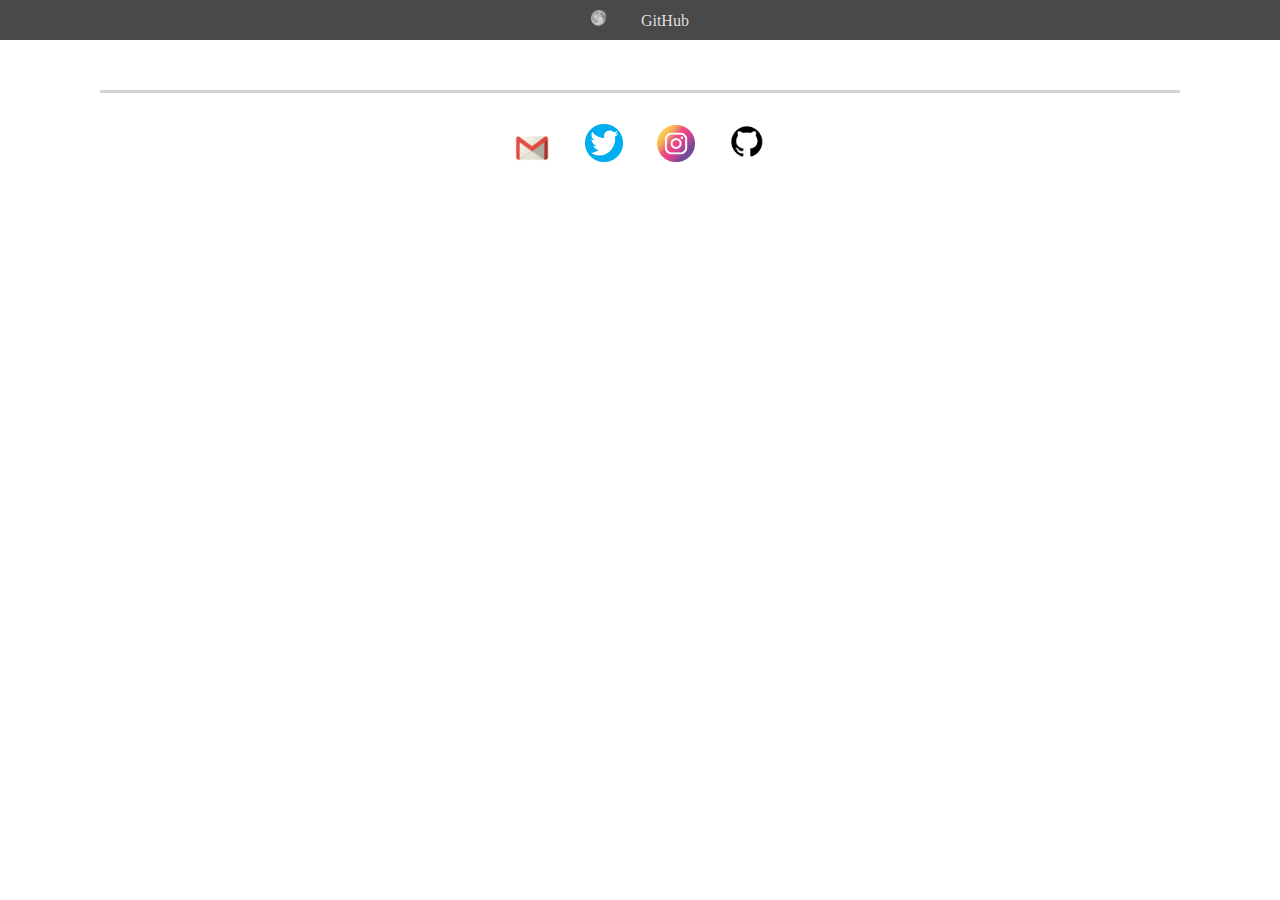
==== index.html @ 1d78ed27 "Added files" ====
<!DOCTYPE html>
<html lang="en">
<head>
    <meta charset="UTF-8">
    <title>E-Portfolio</title>
    <link rel="stylesheet" href="styles.css">
    <link rel="icon" type="image/x-icon" href="/Images/nasa-logo-png-transparent.png">
</head>
<body>
    <ul id = "navbar">
        <li><a id="moonPng" href = "./index.html"><img src = "Images/Moon.png" alt="Moon" ></a></li>
        <li><a href = "https://github.com/buffdelta">GitHub</a></li>
    </ul>
<div class = "content">

</div>
<footer>
    <p></p>
    <a href = "mailto:chrisw.s2001@gmail.com"><img src = "Images/Gmail-Logo.png" alt = "My Email!"></a>
    <a href = "https://twitter.com/Christopherileo"><img src="Images/twitter-logo.png" alt = "My Twitter!"></a>
    <a href = "https://www.instagram.com/chricasso"><img src = "Images/Instagram-Logo.png" alt = "My Instagram!"></a>
    <a href = "https://github.com/buffdelta"><img src = "Images/github_PNG.png" alt = "My GitHub!"></a>
</footer>
<script src = "script.js"></script>
</body>
</html>
---- styles.css ----
body {
    margin: 0;
    font-family: "Times New Roman", Times, serif;
}

.homePageImg {
    position: absolute;
    width: 100%;
}
#moonPng:hover {
    filter: invert(100%);
}
#navbar {
    margin: 0;
    top: 0;
    list-style: none;
    text-align: center;
    background-color: black;
    opacity: 71%;
    padding: 10px 10px;
}

.sticky {
    position: fixed;
    top: 0;
    width: 100%;
}
li {
    display: inline;
}
li a {
    text-decoration: none;
    color: lightgray;
    padding: 15px 15px;
}
li a:hover {
    color: floralwhite;
}

ul img {
    max-width: 1.25%;
}
footer {
    margin: 50px;
    padding-left: 50px;
    padding-right: 50px;
    text-align: center;
}
footer p {
    border-color: lightgray;
    border-top-style: solid;
}

footer img {
    max-width: 3.5%;
    padding: 15px 15px;
}
.sticky + .content {
}
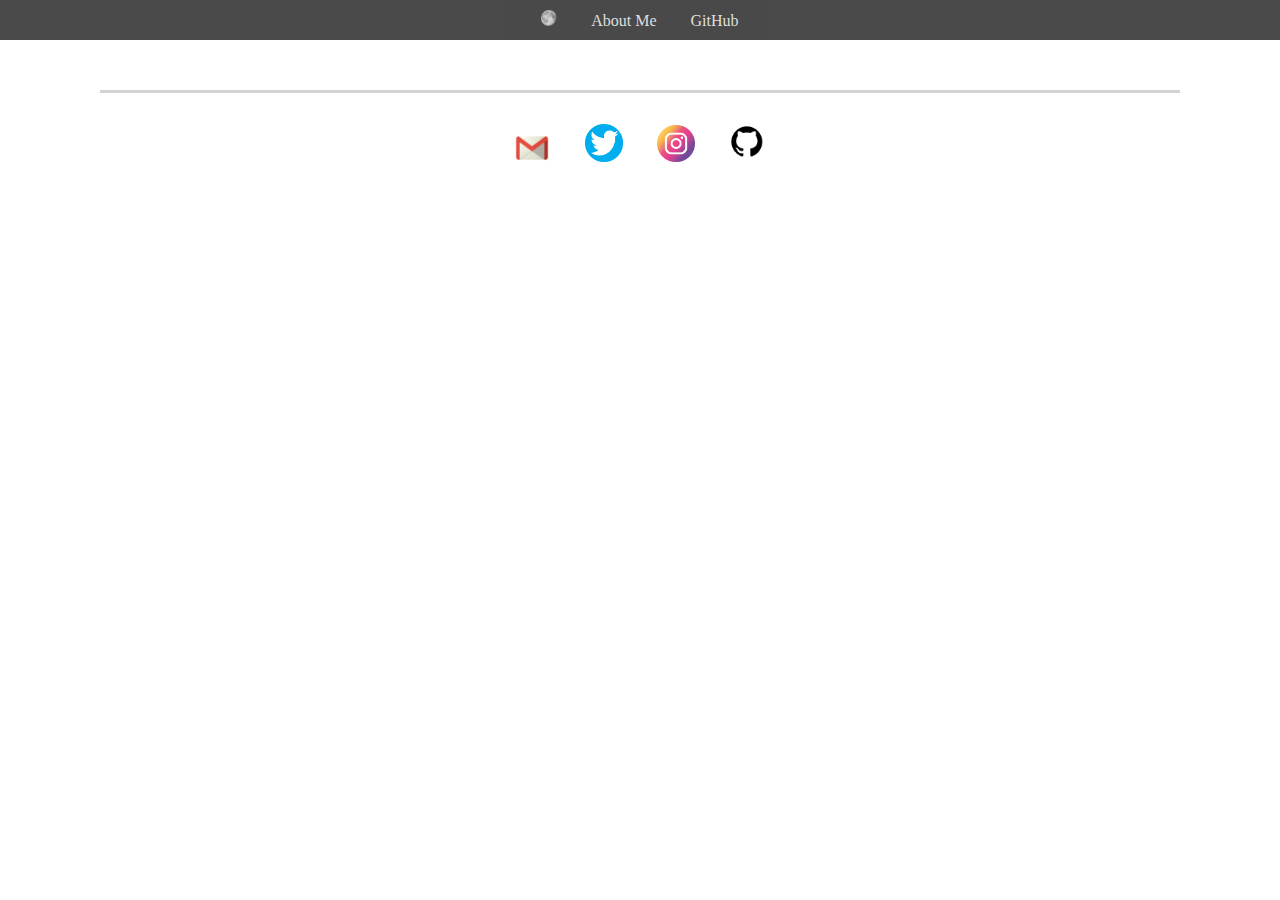
==== commit 3236c3b7: "Added About me file" ====
--- a/index.html
+++ b/index.html
@@ -4,11 +4,12 @@
     <meta charset="UTF-8">
     <title>E-Portfolio</title>
     <link rel="stylesheet" href="styles.css">
-    <link rel="icon" type="image/x-icon" href="/Images/nasa-logo-png-transparent.png">
+    <link rel="icon" type="image/x-icon" href="Images/nasa-logo-png-transparent.png">
 </head>
 <body>
     <ul id = "navbar">
         <li><a id="moonPng" href = "./index.html"><img src = "Images/Moon.png" alt="Moon" ></a></li>
+        <li><a href = "about.html">About Me</a></li>
         <li><a href = "https://github.com/buffdelta">GitHub</a></li>
     </ul>
 <div class = "content">
@@ -23,4 +24,4 @@
 </footer>
 <script src = "script.js"></script>
 </body>
-</html>+</html>
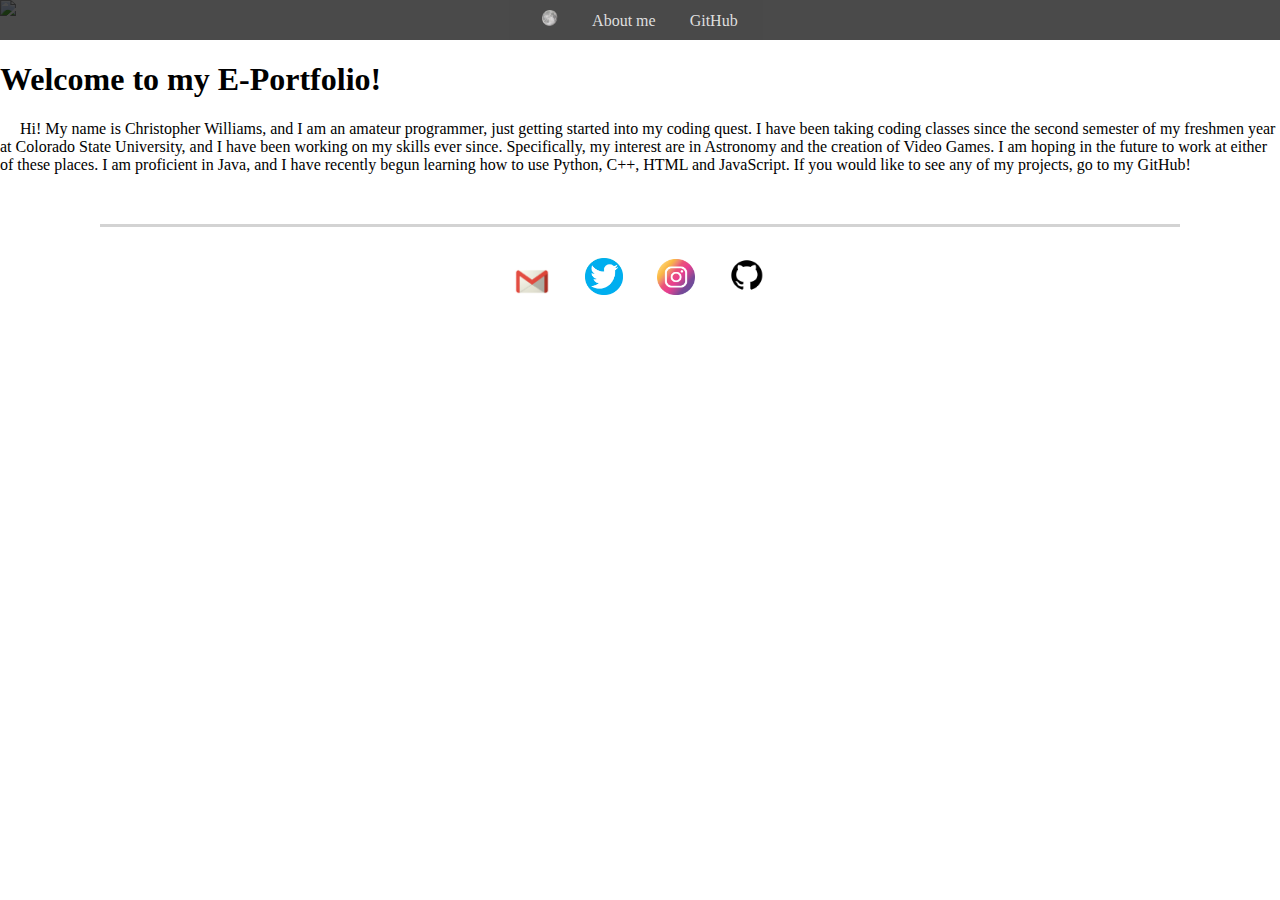
==== commit c0f1f9a7: "Added Text and Image" ====
--- a/index.html
+++ b/index.html
@@ -2,19 +2,27 @@
 <html lang="en">
 <head>
     <meta charset="UTF-8">
-    <title>E-Portfolio</title>
-    <link rel="stylesheet" href="styles.css">
-    <link rel="icon" type="image/x-icon" href="Images/nasa-logo-png-transparent.png">
+        <title>Buff-Delta's E-Portfolio</title>
+            <link rel="stylesheet" href="styles.css">
+                <link rel="icon" type="image/x-icon" href="Images/nasa-logo-png-transparent.png">
 </head>
 <body>
-    <ul id = "navbar">
-        <li><a id="moonPng" href = "./index.html"><img src = "Images/Moon.png" alt="Moon" ></a></li>
-        <li><a href = "about.html">About Me</a></li>
-        <li><a href = "https://github.com/buffdelta">GitHub</a></li>
-    </ul>
-<div class = "content">
-
-</div>
+    <img class = "homePageImg" src = "Images/extraGalacticField.jpg">
+        <ul id = "navbar">
+            <li><a id="moonPng" href = "./index.html"><img src = "Images/Moon.png" alt="Moon" ></a></li>
+            <li><a href = "about.html">About me</a></li>
+            <li><a href = "https://github.com/buffdelta">GitHub</a></li>
+        </ul>
+    <div class = "content">
+        <h1>Welcome to my E-Portfolio!</h1>
+        <p> &emsp; Hi! My name is Christopher Williams, and I am an amateur programmer, just getting started into my
+        coding quest. I have been taking coding classes since the second semester of my freshmen year at Colorado
+        State University, and I have been working on my skills ever since. Specifically, my interest are in Astronomy
+        and the creation of Video Games. I am hoping in the future to work at either of these places. I am proficient
+        in Java, and I have recently begun learning how to use Python, C++, HTML and JavaScript. If you would like to
+        see any of my projects, go to my GitHub!
+        </p>
+    </div>
 <footer>
     <p></p>
     <a href = "mailto:chrisw.s2001@gmail.com"><img src = "Images/Gmail-Logo.png" alt = "My Email!"></a>
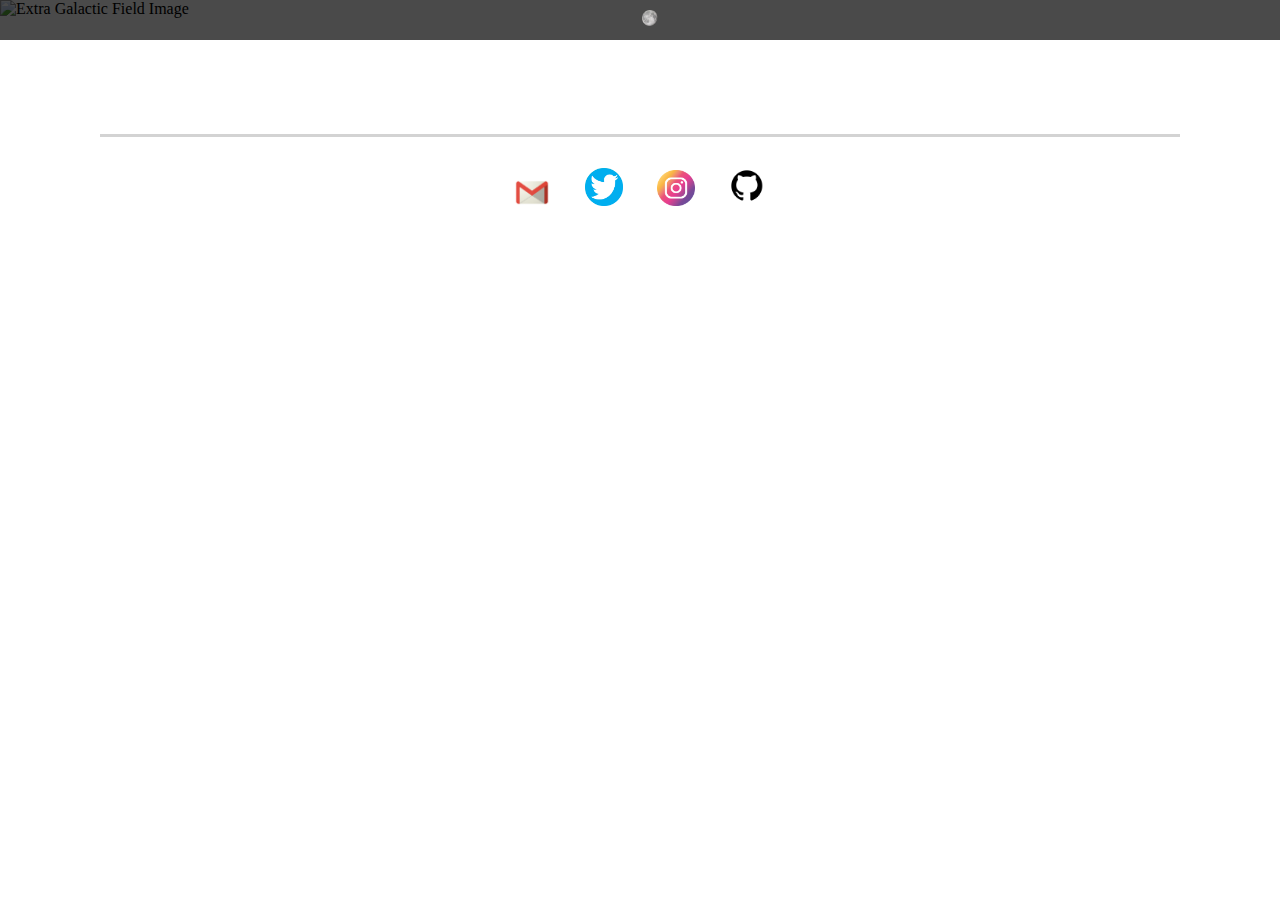
==== commit 9e44e7e4: "Changed formatting, added comments, changed homepageimg" ====
--- a/index.html
+++ b/index.html
@@ -1,35 +1,37 @@
 <!DOCTYPE html>
-<html lang="en">
-<head>
-    <meta charset="UTF-8">
+<html lang= "en" >
+    <head>
+        <meta charset="UTF-8">
         <title>Buff-Delta's E-Portfolio</title>
-            <link rel="stylesheet" href="styles.css">
-                <link rel="icon" type="image/x-icon" href="Images/nasa-logo-png-transparent.png">
-</head>
-<body>
-    <img class = "homePageImg" src = "Images/extraGalacticField.jpg">
+        <link rel="stylesheet" href="styles.css">
+        <!-- Favicon -->
+        <link rel="icon" type="image/x-icon" href="Images/nasa-logo-png-transparent.png">
+    </head>
+    <body>
+        <!-- Home page img -->
+        <img class = "homePageImg" src = "Images/extraGalacticField.jpg" alt = "Extra Galactic Field Image" >
         <ul id = "navbar">
             <li><a id="moonPng" href = "./index.html"><img src = "Images/Moon.png" alt="Moon" ></a></li>
-            <li><a href = "about.html">About me</a></li>
-            <li><a href = "https://github.com/buffdelta">GitHub</a></li>
         </ul>
-    <div class = "content">
-        <h1>Welcome to my E-Portfolio!</h1>
-        <p> &emsp; Hi! My name is Christopher Williams, and I am an amateur programmer, just getting started into my
-        coding quest. I have been taking coding classes since the second semester of my freshmen year at Colorado
-        State University, and I have been working on my skills ever since. Specifically, my interest are in Astronomy
-        and the creation of Video Games. I am hoping in the future to work at either of these places. I am proficient
-        in Java, and I have recently begun learning how to use Python, C++, HTML and JavaScript. If you would like to
-        see any of my projects, go to my GitHub!
-        </p>
-    </div>
-<footer>
-    <p></p>
-    <a href = "mailto:chrisw.s2001@gmail.com"><img src = "Images/Gmail-Logo.png" alt = "My Email!"></a>
-    <a href = "https://twitter.com/Christopherileo"><img src="Images/twitter-logo.png" alt = "My Twitter!"></a>
-    <a href = "https://www.instagram.com/chricasso"><img src = "Images/Instagram-Logo.png" alt = "My Instagram!"></a>
-    <a href = "https://github.com/buffdelta"><img src = "Images/github_PNG.png" alt = "My GitHub!"></a>
-</footer>
-<script src = "script.js"></script>
-</body>
+        <!-- Paragraph -->
+        <div class = "content">
+            <h1>Welcome to my E-Portfolio!</h1>
+            <p> &emsp; Hi! My name is Christopher Williams, and I am an amateur programmer, just getting started into my
+            coding quest. I have been taking coding classes since the second semester of my freshmen year at Colorado
+            State University, and I have been working on my skills ever since. Specifically, my interest are in Astronomy
+            and the creation of Video Games. I am hoping in the future to work at either of these places. I am proficient
+            in Java, and I have recently begun learning how to use Python, C++, HTML and JavaScript. If you would like to
+            see any of my projects, go to my GitHub!
+            </p>
+        </div>
+    <footer>
+        <!-- Border between body and footer -->
+        <p></p>
+        <!-- Contact information -->
+        <a href = "mailto:chrisw.s2001@gmail.com"><img src = "Images/Gmail-Logo.png" alt = "My Email!"></a>
+        <a href = "https://twitter.com/Christopherileo"><img src="Images/twitter-logo.png" alt = "My Twitter!"></a>
+        <a href = "https://www.instagram.com/chricasso"><img src = "Images/Instagram-Logo.png" alt = "My Instagram!"></a>
+        <a href = "https://github.com/buffdelta"><img src = "Images/github_PNG.png" alt = "My GitHub!"></a>
+    </footer>
+    </body>
 </html>
--- a/styles.css
+++ b/styles.css
@@ -2,9 +2,22 @@
     margin: 0;
     font-family: "Times New Roman", Times, serif;
 }
-
+h1 {
+    text-align: center;
+    text-decoration: underline;
+}
+.content {
+    margin: 15px;
+    color: white;
+    position: absolute;
+    top: 50px;
+}
+.content p {
+    padding-top: 15px;
+    padding-left: 25px;
+    padding-right: 25px;
+}
 .homePageImg {
-    position: absolute;
     width: 100%;
 }
 #moonPng:hover {
@@ -18,13 +31,10 @@
     background-color: black;
     opacity: 71%;
     padding: 10px 10px;
+    position: fixed;
+    width: 100%;
 }
 
-.sticky {
-    position: fixed;
-    top: 0;
-    width: 100%;
-}
 li {
     display: inline;
 }
@@ -41,7 +51,9 @@
     max-width: 1.25%;
 }
 footer {
+    position: relative;
     margin: 50px;
+    padding-top: 50px;
     padding-left: 50px;
     padding-right: 50px;
     text-align: center;
@@ -55,5 +67,3 @@
     max-width: 3.5%;
     padding: 15px 15px;
 }
-.sticky + .content {
-}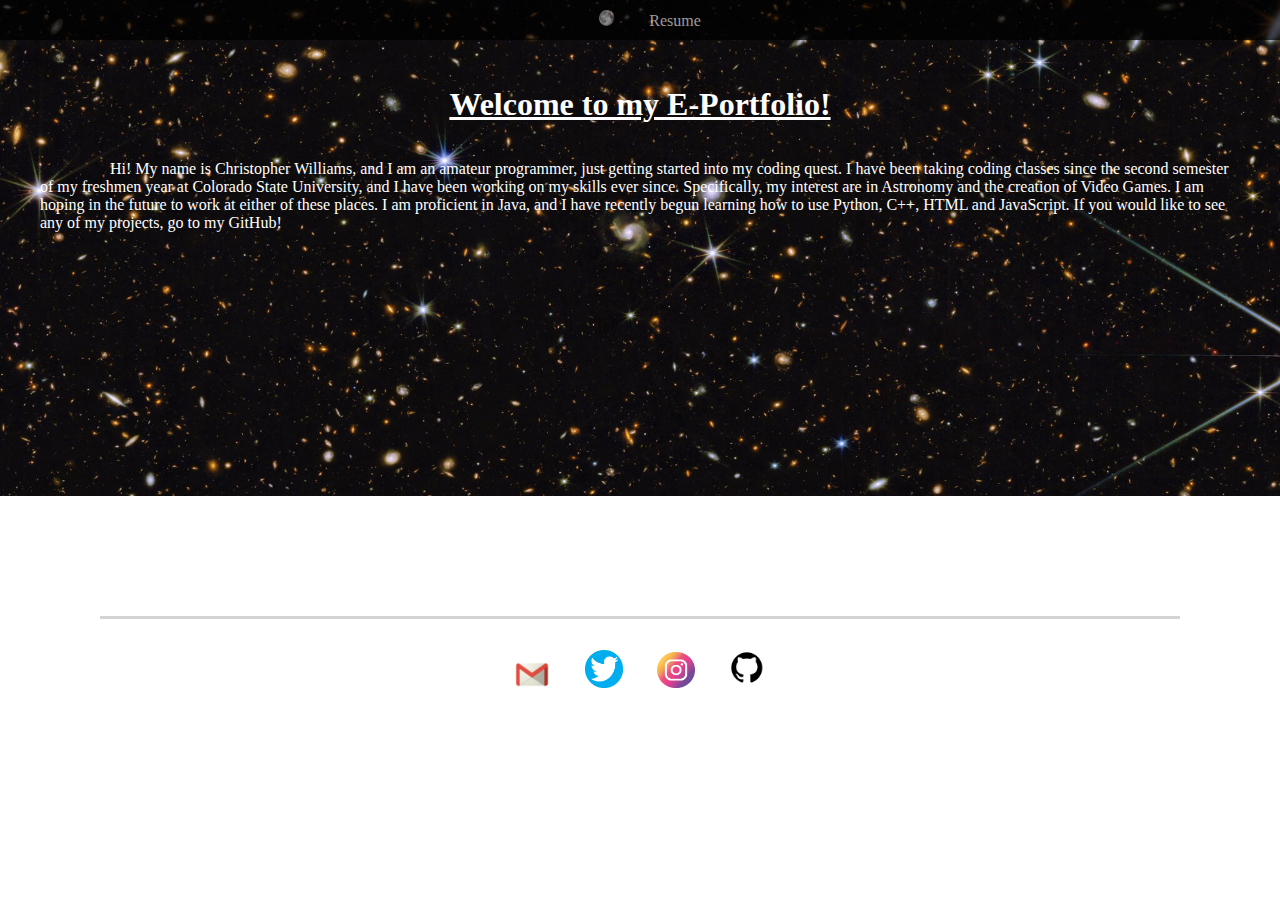
==== commit 30e5f44e: "Foundation finished" ====
--- a/index.html
+++ b/index.html
@@ -12,6 +12,7 @@
         <img class = "homePageImg" src = "Images/extraGalacticField.jpg" alt = "Extra Galactic Field Image" >
         <ul id = "navbar">
             <li><a id="moonPng" href = "./index.html"><img src = "Images/Moon.png" alt="Moon" ></a></li>
+            <li><a href = "./resume.html">Resume</a></li>
         </ul>
         <!-- Paragraph -->
         <div class = "content">
--- a/styles.css
+++ b/styles.css
@@ -1,6 +1,9 @@
 body {
     margin: 0;
     font-family: "Times New Roman", Times, serif;
+}
+#buffdelta {
+    text-align: left;
 }
 h1 {
     text-align: center;
@@ -13,6 +16,7 @@
     top: 50px;
 }
 .content p {
+    text-indent: 50px;
     padding-top: 15px;
     padding-left: 25px;
     padding-right: 25px;
@@ -67,3 +71,35 @@
     max-width: 3.5%;
     padding: 15px 15px;
 }
+.resume{
+    margin: 50px;
+}
+#covername {
+    padding-top: 35px;
+    text-decoration: none;
+    text-align: left;
+    height: 15px;
+}
+#contact-info {
+    padding-top: 5px;
+    border-top-style: double;
+    font-size: 12px;
+    height: 7px;
+}
+
+h3{
+    margin: 0;
+    text-decoration-line: underline;
+    padding-top: 25px;
+}
+ h4 {
+    margin: 0;
+    padding-top: 15px;
+}
+
+.resume li {
+    display: list-item;
+}
+.caption {
+    font-size: 12px;
+}
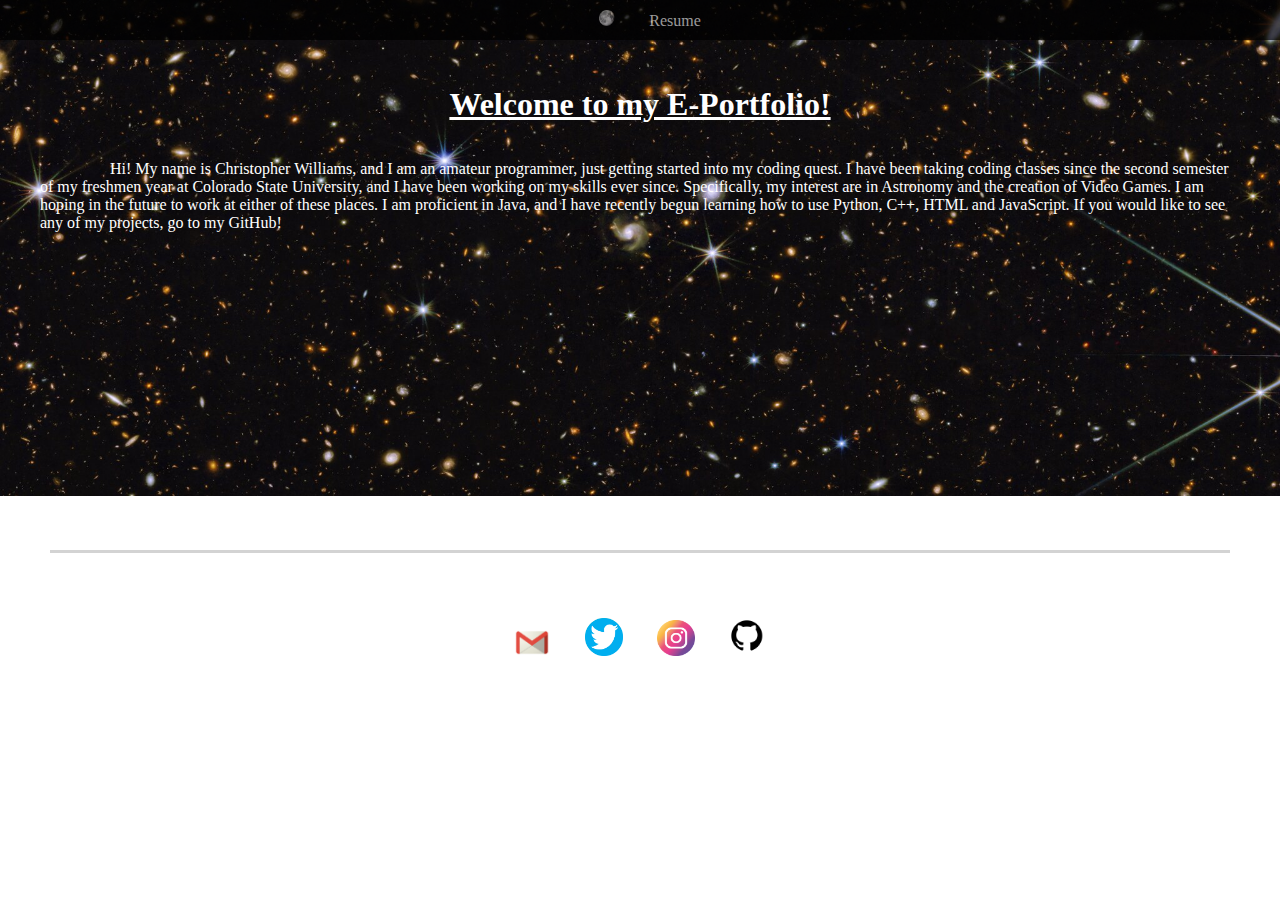
==== commit 2032640f: "Changed how links functions" ====
--- a/index.html
+++ b/index.html
@@ -26,13 +26,11 @@
             </p>
         </div>
     <footer>
-        <!-- Border between body and footer -->
-        <p></p>
         <!-- Contact information -->
-        <a href = "mailto:chrisw.s2001@gmail.com"><img src = "Images/Gmail-Logo.png" alt = "My Email!"></a>
-        <a href = "https://twitter.com/Christopherileo"><img src="Images/twitter-logo.png" alt = "My Twitter!"></a>
-        <a href = "https://www.instagram.com/chricasso"><img src = "Images/Instagram-Logo.png" alt = "My Instagram!"></a>
-        <a href = "https://github.com/buffdelta"><img src = "Images/github_PNG.png" alt = "My GitHub!"></a>
+        <a href = "mailto:chrisw.s2001@gmail.com" target ="_blank"><img src = "Images/Gmail-Logo.png" alt = "My Email!"></a>
+        <a href = "https://twitter.com/Christopherileo" target ="_blank"><img src="Images/twitter-logo.png" alt = "My Twitter!"></a>
+        <a href = "https://www.instagram.com/chricasso" target ="_blank"><img src = "Images/Instagram-Logo.png" alt = "My Instagram!"></a>
+        <a href = "https://github.com/buffdelta" target ="_blank"><img src = "Images/github_PNG.png" alt = "My GitHub!"></a>
     </footer>
     </body>
 </html>
--- a/styles.css
+++ b/styles.css
@@ -62,7 +62,7 @@
     padding-right: 50px;
     text-align: center;
 }
-footer p {
+footer {
     border-color: lightgray;
     border-top-style: solid;
 }
